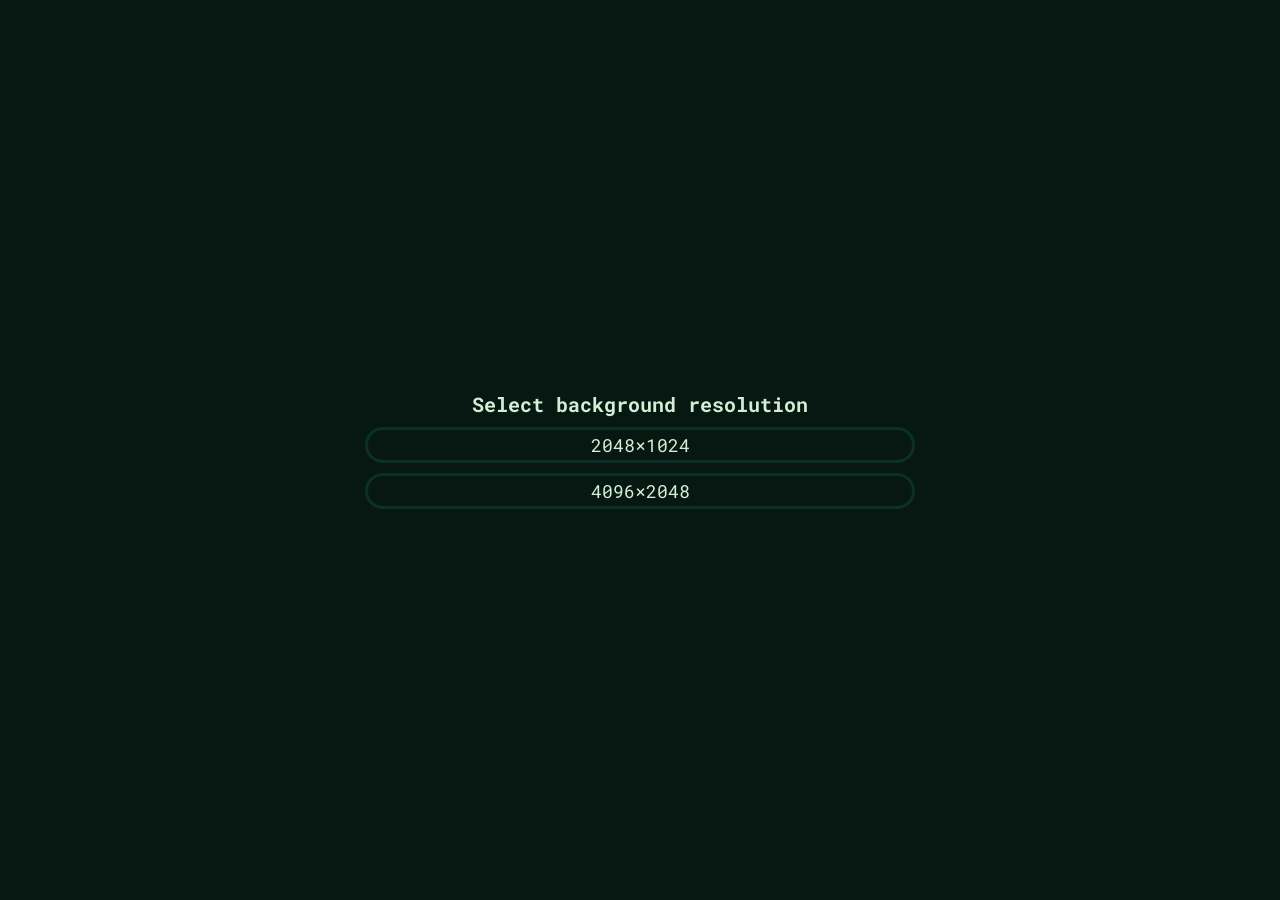
==== index.html @ 0b56dd95 "minor fixes" ====
<!DOCTYPE html>
<html lang="en" dir="ltr">
  <head>
    <meta name="viewport" content="width=device-width, initial-scale=1.0" />
    <meta charset="utf-8" />
    <title>Realistic reflection...</title>
    <link rel="stylesheet" href="style.css" />

    <!--
      First, choose background resolution. I recommend you 4K, if it won't work or is very slow,
      then you can choose 2K background (Also, reflection at 2k background resolution is worse,
      this should help people with weak devices). Then choose a background
      (you can scroll background selection container), if you don't know which to choose,
      you can use the "random background" button. Also, if you get a ProgressEvent error, let me know!
    -->

    <!--

	  ⁉️

	  How to use

	  On PC:
	  hold down left mouse button to rotate this scene;
	  use mouse wheel to change distance to this scene.

	  On Mobile:
	  Use 1 finger to rotate this scene;
	  Use 2 fingers to bring closer/move away from this scene.

	  ⁉️

    -->

    <!--
	  And as always, if you like my code, then upvote please 😊
    -->

    <!--
	  Author: ★ Don’t Know ★
    -->

  </head>
  <body>
    <canvas id="c"></canvas>
    <p id="statsInfo"></p>
    <p id="backgroundInfo"></p>
    <div id="main-container">
      <div id="select-resolution-container">
        <p id="resolution-select-text">Select background resolution</p>
        <div class="low-resolution resolution-selection-button">
          2048&times;1024
        </div>
        <div class="high-resolution resolution-selection-button">
          4096&times;2048
        </div>
      </div>
      <div id="loading-container">
        <p id="loading-text">
          Loading <span class="circle"></span> <span class="circle"></span>
          <span class="circle"></span>
        </p>
      </div>
      <div id="background-selection-container">
        <p id="background-select-text">Select background</p>
        <div class="background-selection-button">ballroom</div>
        <div class="background-selection-button">blaubeuren_church_square</div>
        <div class="background-selection-button">kloppenheim</div>
        <div class="background-selection-button">lythwood_field</div>
        <div class="background-selection-button">misty_pines</div>
        <div class="background-selection-button">modern_buildings_night</div>
        <div class="background-selection-button">portland</div>
        <div class="background-selection-button">rathaus</div>
        <div class="background-selection-button">shanghai</div>
        <div class="background-selection-button">tiergarten</div>
        <div class="background-selection-button">umhlanga_sunrise</div>
        <div class="background-selection-button">warehouse_with_lights</div>
        <div class="background-selection-button">lythwood_terrace</div>
        <div class="background-selection-button">outdoor_umbrellas</div>
        <div class="background-selection-button">glass_passage</div>
        <div class="background-selection-button">theater</div>
        <div class="background-selection-button">adams_place_bridge</div>
        <div class="background-selection-button">vatican_road</div>
        <div class="background-selection-button">mpumalanga_veld</div>
        <div class="background-selection-button">mosaic_tunnel</div>
        <div class="background-selection-button">random background</div>
      </div>
    </div>
    <script type="module">

      import * as THREE from 'https://threejsfundamentals.org/threejs/resources/threejs/r122/build/three.module.js';
      import {OrbitControls} from 'https://threejsfundamentals.org/threejs/resources/threejs/r122/examples/jsm/controls/OrbitControls.js';
      import Stats from 'https://threejsfundamentals.org/threejs/resources/threejs/r122/examples/jsm/libs/stats.module.js';

      const main = () => {
      	const backgroundSelectionContainer = document.getElementById('background-selection-container');
      	const selectResolutionContainer = document.getElementById('select-resolution-container');
      	const mainContainer = document.getElementById('main-container');
      	const loadingContainer = document.getElementById('loading-container');

      	const resolutionSelectionButtons = document.querySelectorAll('.resolution-selection-button');
      	const backgroundSelectionButton = document.querySelectorAll('.background-selection-button');

      	const backgroundInfo = document.getElementById('backgroundInfo');
      	const loadingCircles = document.querySelectorAll('.circle');

      	let resolution = null;

      	resolutionSelectionButtons.forEach(button => {
      		button.onclick = e => {
      			resolution = e.target.textContent;
      			selectResolutionContainer.style.display = 'none';
      			backgroundSelectionContainer.style.display = 'block';
      		};
      	});

      	const backgroundNames = ['ballroom', 'blaubeuren_church_square', 'kloppenheim', 'lythwood_field', 'misty_pines',
      		'modern_buildings_night', 'portland', 'rathaus', 'shanghai', 'tiergarten',
      		'umhlanga_sunrise', 'warehouse_with_lights', 'lythwood_terrace', 'outdoor_umbrellas', 'glass_passage',
      		'theater', 'adams_place_bridge', 'vatican_road', 'mpumalanga_veld', 'mosaic_tunnel'
      	];

      	let counter = 0,
      		n;

      	const timer = setInterval(() => {
      		counter === 10 ? clearInterval(timer) : counter++;
      		n = Math.floor(Math.random() * backgroundNames.length);
      	}, 0);

      	backgroundSelectionButton.forEach(button => {
      		button.onclick = e => {
      			backgroundSelectionContainer.style.display = 'none';
      			loadingContainer.style.display = 'block';

      			let ms = 0;
      			loadingCircles.forEach(c => setTimeout(() => c.classList.add('run-loading-animation'), ms += 200));

      			if (e.target.textContent in urls) {
      				setupScene(resolution.includes('1024') ? urls[`${e.target.textContent}`][0] : urls[`${e.target.textContent}`][1]);
      				backgroundInfo.textContent = `${e.target.textContent} ${resolution}`;
      			} else {
      				setupScene(resolution.includes('1024') ? urls[`${backgroundNames[n]}`][0] : urls[`${backgroundNames[n]}`][1]);
      				backgroundInfo.textContent = `${backgroundNames[n]} ${resolution}`;
      			}
      		};
      	});

      	const canvas = document.getElementById('c');
      	const statsInfo = document.getElementById('statsInfo');

      	const w = window.innerWidth;
      	const h = window.innerHeight;

      	const renderer = new THREE.WebGLRenderer({
      		canvas,
      		antialias: true,
      	});
      	renderer.setSize(w, h);
      	renderer.setPixelRatio(window.devicePixelRatio);
      	renderer.outputEncoding = THREE.sRGBEncoding;

      	const fov = 60;
      	const aspect = w / h;
      	const near = 0.1;
      	const far = 1850;

      	const camera = new THREE.PerspectiveCamera(fov, aspect, near, far);
      	camera.position.set(0, 0, 100);

      	const urls = {
      		ballroom: ['https://dl.dropbox.com/s/hy4u7dr10dyime5/ballroom_2K.jpg', 'https://dl.dropbox.com/s/ztcsftba02ljzsx/ballroom_4K.jpg'],
      		blaubeuren_church_square: ['https://dl.dropbox.com/s/ejf1kvap9gqyykf/blaubeuren_church_square_2K.jpg', 'https://dl.dropbox.com/s/9rql62afe3ck7oo/blaubeuren_church_square_4K.jpg'],
      		kloppenheim: ['https://dl.dropbox.com/s/pkurscge7a6m5cr/kloppenheim_02_2K.jpg', 'https://dl.dropbox.com/s/i8o04okj625hc1o/kloppenheim_02_4K.jpg'],
      		lythwood_field: ['https://dl.dropbox.com/s/412gihhvldpk0h2/lythwood_field_2K.jpg', 'https://dl.dropbox.com/s/gkb1ihft4xii11n/lythwood_field_4K.jpg'],
      		misty_pines: ['https://dl.dropbox.com/s/qhpjaoyh0wfxv94/misty_pines_2K.jpg', 'https://dl.dropbox.com/s/250d1r0veon3wky/misty_pines_4K.jpg'],
      		modern_buildings_night: ['https://dl.dropbox.com/s/iy13jmz5wkeg8ou/modern_buildings_night_2K.jpg', 'https://dl.dropbox.com/s/upsagn957nio5h4/modern_buildings_night_4K.jpg'],
      		portland: ['https://dl.dropbox.com/s/5zoh30x2tffaubi/portland_landing_pad_2K.jpg', 'https://dl.dropbox.com/s/wlthubb3vcu9qli/portland_landing_pad_4K.jpg'],
      		rathaus: ['https://dl.dropbox.com/s/r1kol5qgzercuiw/rathaus_2K.jpg', 'https://dl.dropbox.com/s/wnz2p0ldnl8uhpg/rathaus_4K.jpg'],
      		shanghai: ['https://dl.dropbox.com/s/mgi2lelqgqj1ath/shanghai_2K.jpg', 'https://dl.dropbox.com/s/wqwhzuse8aujmz5/shanghai_4K.jpg'],
      		tiergarten: ['https://dl.dropbox.com/s/fa5by4pv1so7ylb/tiergarten_2K.jpg', 'https://dl.dropbox.com/s/iesmth183hkothg/tiergarten_4K.jpg'],
      		umhlanga_sunrise: ['https://dl.dropbox.com/s/6oxqqywgq1av7ri/umhlanga_sunrise_2K.jpg', 'https://dl.dropbox.com/s/lh68fwphjvwlv3p/umhlanga_sunrise_4K.jpg'],
      		warehouse_with_lights: ['https://dl.dropbox.com/s/mmuyxpenkato5y6/warehouse_with_lights_2K.jpg', 'https://dl.dropbox.com/s/da2eo8qhm4o4o3c/warehouse_with_lights_4K.jpg'],
      		lythwood_terrace: ['https://dl.dropbox.com/s/ojwbe326jzanwk7/lythwood_terrace_2K.jpg', 'https://dl.dropbox.com/s/kbhxb8qfaz9qkfi/lythwood_terrace_4K.jpg'],
      		outdoor_umbrellas: ['https://dl.dropbox.com/s/stn64z5lj3mudzy/outdoor_umbrellas_2K.jpg', 'https://dl.dropbox.com/s/zray1f94bw29lgi/outdoor_umbrellas_4K.jpg'],
      		glass_passage: ['https://dl.dropbox.com/s/olph83dz8kwlk1l/glass_passage_2K.jpg', 'https://dl.dropbox.com/s/v9otisxpv65djgv/glass_passage_4K.jpg'],
      		theater: ['https://dl.dropbox.com/s/o3df58iaus9pxrb/theater_2K.jpg', 'https://dl.dropbox.com/s/kfpn23yfepvtuah/theater_4K.jpg'],
      		adams_place_bridge: ['https://dl.dropbox.com/s/m35no2hp6ozs23g/adams_place_bridge_2K.jpg', 'https://dl.dropbox.com/s/cx1pdo49gfviojw/adams_place_bridge_4K.jpg'],
      		vatican_road: ['https://dl.dropbox.com/s/c3p5fo4y135m2lq/vatican_road_2K.jpg', 'https://dl.dropbox.com/s/m02utqismgt9chl/vatican_road_4K.jpg'],
      		mpumalanga_veld: ['https://dl.dropbox.com/s/jbkuvoo5c9e8rrh/mpumalanga_veld_2K.jpg', 'https://dl.dropbox.com/s/q82zjj8qcpuh10j/mpumalanga_veld_4K.jpg'],
      		mosaic_tunnel: ['https://dl.dropbox.com/s/077yucg10cn2req/mosaic_tunnel_2K.jpg', 'https://dl.dropbox.com/s/7reoqwi6k7vyf65/mosaic_tunnel_4K.jpg'],
      	};

      	const meshes = [];
        const cubeCameras = [];
      	const scene = new THREE.Scene();

      	let cb = null;

      	const setupScene = url => {
      		new THREE.TextureLoader().load(url, texture => {
      			texture.encoding = THREE.sRGBEncoding;
      			texture.mapping = THREE.EquirectangularReflectionMapping;
      			texture.anisotropy = resolution.includes('1024') ? 4 : renderer.capabilities.getMaxAnisotropy();
      			scene.background = texture;

      			cb = makeCubeRenderTarget();

      			setTimeout(() => {
      				makeMesh(new THREE.BoxBufferGeometry(50, 50, 50), 0, 100, 100);
      				makeMesh(new THREE.BoxBufferGeometry(50, 50, 50), 0, -100, -100);
      				makeMesh(new THREE.BoxBufferGeometry(50, 50, 50), 0, -100, 100);
      				makeMesh(new THREE.BoxBufferGeometry(50, 50, 50), 0, 100, -100);
      				makeMesh(new THREE.BoxBufferGeometry(50, 50, 50), 0, 100, 0);
      				makeMesh(new THREE.BoxBufferGeometry(50, 50, 50), 0, -100, 0);
      				makeMesh(new THREE.BoxBufferGeometry(50, 50, 50), 0, 0, 100);
      				makeMesh(new THREE.BoxBufferGeometry(50, 50, 50), 0, 0, -100);
      				makeMesh(new THREE.IcosahedronGeometry(50, 12), 0, 0, 0, false, false);
      			}, 250)

      			setTimeout(render, 500);

      			setTimeout(() => mainContainer.style.opacity = '0', 800);
      			setTimeout(() => {
      				mainContainer.style.display = 'none';
      				stats = new Stats();
      				statsInfo.append(stats.dom);
      			}, 1900);
      		});
      	};

      	const controls = new OrbitControls(camera, canvas);
      	controls.target.set(0, 0, 0);
      	controls.update();
      	controls.enablePan = false;
      	controls.minDistance = 100;
      	controls.maxDistance = 750;
      	controls.enableDamping = true;
      	controls.dampingFactor = .1;

      	const makeCubeRenderTarget = () => {
      		const cubeRenderTarget = new THREE.WebGLCubeRenderTarget(resolution.includes('1024') ? 64 : 256, {
      			format: THREE.RGBFormat,
      			generateMipmaps: true,
      			minFilter: THREE.NearestFilter,
      			encoding: THREE.sRGBEncoding,
      		});

      		cubeRenderTarget.texture.anisotropy = renderer.capabilities.getMaxAnisotropy();
      		const cubeCamera = new THREE.CubeCamera(1, 1000, cubeRenderTarget);
          cubeCameras.push(cubeCamera);

      		return cubeRenderTarget;
      	}

      	const makeMesh = (geo, x = 0, y = 0, z = 0, addToArray = true, isCube = true) => {
      		let cubeRenderTarget = null;
      		if (isCube) {
      			cubeRenderTarget = cb;
      		} else {
      			cubeRenderTarget = new THREE.WebGLCubeRenderTarget(resolution.includes('1024') ? 256 : 1024, {
      				format: THREE.RGBFormat,
      				generateMipmaps: true,
      				minFilter: resolution.includes('1024') ? THREE.NearestMipMapNearestFilter : THREE.LinearMipMapLinearFilter,
      				encoding: THREE.sRGBEncoding,
      			});

      			cubeRenderTarget.texture.anisotropy = renderer.capabilities.getMaxAnisotropy();
      			const cubeCamera = new THREE.CubeCamera(1, 1000, cubeRenderTarget);
            cubeCameras.push(cubeCamera);
      		}

      		const material = new THREE.MeshBasicMaterial({
      			envMap: cubeRenderTarget.texture,
      			combine: THREE.MultiplyOperation,
      			reflectivity: 1,
      		});

      		const mesh = new THREE.Mesh(geo, material);
      		scene.add(mesh);
      		mesh.position.set(x, y, z);

      		addToArray ? meshes.push(mesh) : null;

      		return mesh;
      	};

      	const onWindowResize = () => {
      		renderer.setSize(window.innerWidth, window.innerHeight);
      		camera.aspect = window.innerWidth / window.innerHeight;
      		camera.updateProjectionMatrix();
      	};

      	window.addEventListener('resize', onWindowResize, false);

      	let stats = new Stats();

      	function render() {
      		let a = 0;

      		meshes.forEach((mesh, idx) => {
      			mesh.rotation.x += idx * 0.006 || 0.006;
      			mesh.rotation.y += idx * 0.005 || 0.005;
      			mesh.rotation.z += idx * 0.004 || 0.004;

      			const time = Date.now();

      			mesh.position.x = Math.tan(time * 0.0012 + a) * 45;
      			a += 10;
      		});

          cubeCameras.forEach(camera => camera.update(renderer, scene));

      		stats.update();
      		controls.update();
      		renderer.render(scene, camera);
      		requestAnimationFrame(render);
      	}
      };

      onload = setTimeout(main, 250);

    </script>
  </body>
</html>
---- style.css ----
@import url("https://fonts.googleapis.com/css2?family=Roboto+Mono:wght@300&display=swap");

html,
body {
  position: fixed;
  overflow: hidden;
  width: 100vw;
  height: 100vh;
  top: 0;
  left: 0;
  margin: 0;
  padding: 0;
  font-family: "Roboto Mono", monospace;
}

#с {
  position: relative;
  top: 0;
  left: 0;
  display: block;
}

#statsInfo {
  position: absolute;
  top: 0;
  left: 0;
}

#main-container {
  position: absolute;
  top: 0;
  left: 0;
  width: 100%;
  height: 100%;
  background: #071812;
  z-index: 999;
  transition: opacity 1s ease-out;
}

#select-resolution-container {
  position: absolute;
  margin: 0;
  width: 50%;
  max-width: 550px;
  top: 50%;
  left: 50%;
  transform: translate(-50%, -50%);
  background: transparent;
}

#resolution-select-text,
#background-select-text {
  position: relative;
  left: 0;
  width: 100%;
  min-width: 100px;
  height: auto;
  font-size: 20px;
  text-align: center;
  color: #d2eed5;
  font-weight: 800;
  margin: 0 0 10px 0;
}

.resolution-selection-button {
  width: calc(100% - 6px);
  min-width: 90px;
  height: 27px;
  padding-top: 3px;
  background: transparent;
  border: 3px solid #0b3024;
  position: relative;
  margin: 10px 0 0 0;
  border-radius: 20px;
  color: #d2eed5;
  font-size: 18px;
  text-align: center;
  cursor: pointer;
  user-select: none;
  transition: background-color 200ms ease-out;
}

.resolution-selection-button:hover {
  background: #0b3024;
}

#background-selection-container {
  position: absolute;
  overflow: auto;
  display: none;
  margin: 0;
  width: 50%;
  min-width: 140px;
  max-width: 550px;
  height: 300px;
  top: 50%;
  left: 50%;
  transform: translate(-50%, -50%);
  background: transparent;
  overflow-x: hidden;
  padding-right: 10px;
}

.background-selection-button {
  position: relative;
  margin: 10px auto 0;
  width: calc(100% - 4px);
  min-width: 100px;
  height: auto;
  font-size: 16px;
  text-align: center;
  border: 2px solid #0b3024;
  border-radius: 25px;
  color: #d2eed5;
  user-select: none;
  cursor: pointer;
  padding: 2px;
  transition: background-color 200ms ease-out;
}

.background-selection-button:hover {
  background: #0b3024;
}

#background-selection-container :last-child {
  font-weight: 800;
}

#backgroundInfo {
  position: absolute;
  width: 200px;
  height: auto;
  font-size: 16px;
  margin: 0;
  font-weight: 800;
  text-align: center;
  color: #88ddb4;
  left: calc(50% - 100px);
  top: 5px;
  background: transparent;
}

#background-selection-container::-webkit-scrollbar {
  width: 10px;
}

#background-selection-container::-webkit-scrollbar-track {
  -webkit-box-shadow: 5px 5px 5px -5px #0a121833 inset;
  background-color: #071812;
  border-radius: 5px;
}

#background-selection-container::-webkit-scrollbar-thumb {
  border-radius: 5px;
  background: linear-gradient(180deg, #153c2e, #235845);
}

#loading-container {
  position: absolute;
  margin: 0;
  padding: 0;
  width: 100%;
  height: 50px;
  background: transparent;
  display: none;
  z-index: 99999;
  left: 0;
  top: calc(50% - 25px);
}

#loading-text {
  position: relative;
  width: 100%;
  height: 18px;
  text-align: center;
  font-size: 16px;
  font-weight: 800;
  color: #d2eed5;
}

.circle {
  position: relative;
  display: inline-block;
  width: 12px;
  height: 12px;
  background: transparent;
  border-radius: 50%;
  background: #adffb6;
  top: 2px;
}

.run-loading-animation {
  animation: loading 1s ease-in-out alternate infinite;
}

@keyframes loading {
  from {
    opacity: 1;
  }
  to {
    opacity: 0;
  }
}

@media screen and (max-width: 768px) {
  #resolution-select-text {
    font-size: 16px;
  }

  #background-select-text {
    font-size: 18px;
  }

  .resolution-selection-button {
    padding-top: 5px;
    height: 25px;
    font-size: 14px;
  }

  .background-selection-button {
    font-size: 13px;
  }
}

@media screen and (max-width: 445px) {
  #resolution-select-text {
    font-size: 13px;
  }

  .resolution-selection-button {
    padding-top: 7px;
    height: 23px;
    font-size: 11px;
  }

  .background-selection-button {
    font-size: 11px;
    padding-top: 3px;
    height: 17px;
  }

  #background-select-text {
    font-size: 13px;
  }
}

@media screen and (max-width: 365px) {
  #backgroundInfo {
    font-size: 10px;
    width: 160px;
    left: calc(50% - 80px);
  }

  .background-selection-button {
    font-size: 8px;
    padding-top: 6px;
    height: 14px;
  }

  #background-select-text {
    font-size: 10px;
  }
}
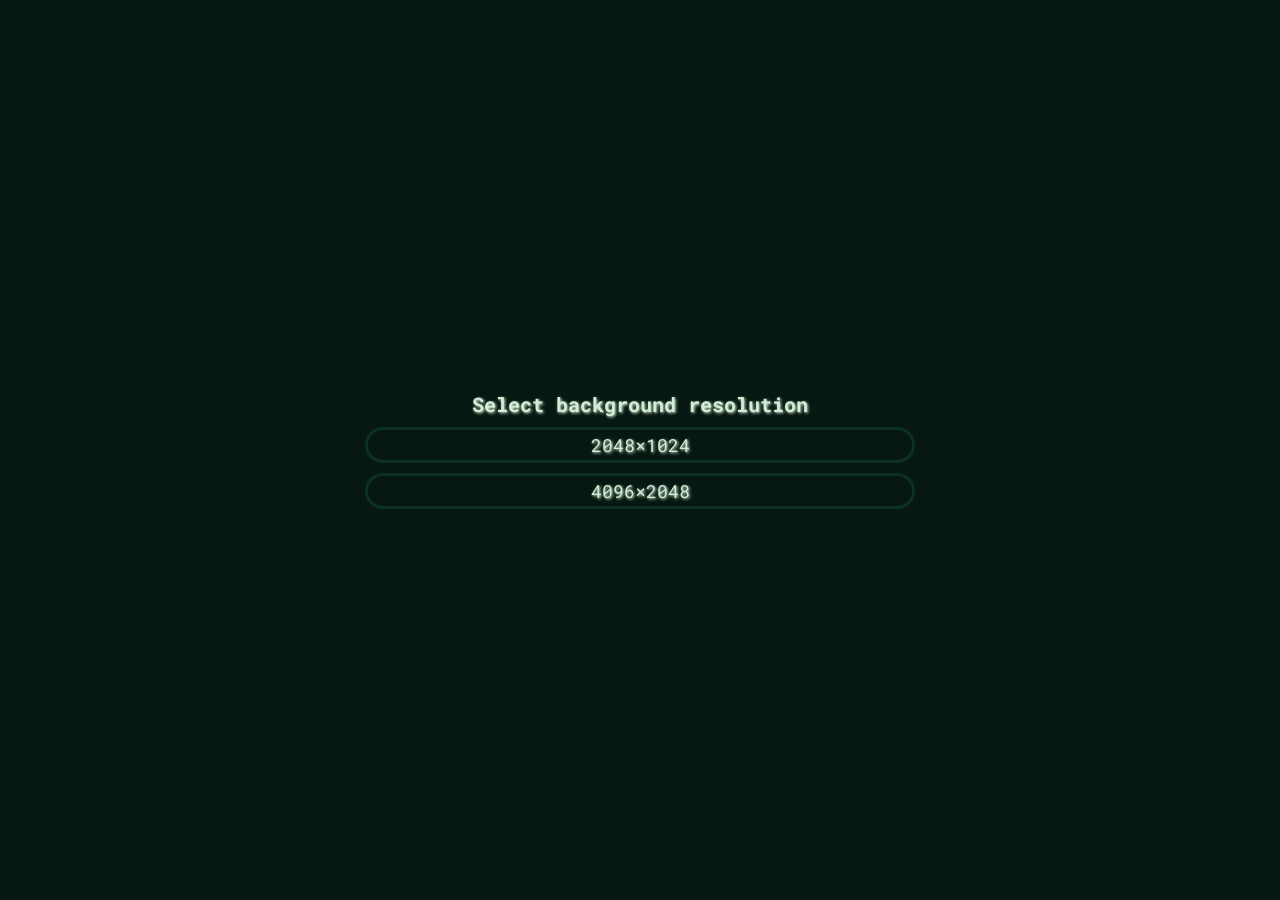
==== commit 917c60b9: "improved performance + improved texture quality" ====
--- a/index.html
+++ b/index.html
@@ -192,10 +192,8 @@
       	};
 
       	const meshes = [];
-        const cubeCameras = [];
+        let cubeCamera = null;
       	const scene = new THREE.Scene();
-
-      	let cb = null;
 
       	const setupScene = url => {
       		new THREE.TextureLoader().load(url, texture => {
@@ -204,28 +202,29 @@
       			texture.anisotropy = resolution.includes('1024') ? 4 : renderer.capabilities.getMaxAnisotropy();
       			scene.background = texture;
 
-      			cb = makeCubeRenderTarget();
+            const target1 = makeCubeRenderTarget(2, false);
+            const target2 = makeCubeRenderTarget(1000, true);
 
       			setTimeout(() => {
-      				makeMesh(new THREE.BoxBufferGeometry(50, 50, 50), 0, 100, 100);
-      				makeMesh(new THREE.BoxBufferGeometry(50, 50, 50), 0, -100, -100);
-      				makeMesh(new THREE.BoxBufferGeometry(50, 50, 50), 0, -100, 100);
-      				makeMesh(new THREE.BoxBufferGeometry(50, 50, 50), 0, 100, -100);
-      				makeMesh(new THREE.BoxBufferGeometry(50, 50, 50), 0, 100, 0);
-      				makeMesh(new THREE.BoxBufferGeometry(50, 50, 50), 0, -100, 0);
-      				makeMesh(new THREE.BoxBufferGeometry(50, 50, 50), 0, 0, 100);
-      				makeMesh(new THREE.BoxBufferGeometry(50, 50, 50), 0, 0, -100);
-      				makeMesh(new THREE.IcosahedronGeometry(50, 12), 0, 0, 0, false, false);
-      			}, 250)
-
-      			setTimeout(render, 500);
-
-      			setTimeout(() => mainContainer.style.opacity = '0', 800);
+      				makeMesh(new THREE.BoxBufferGeometry(50, 50, 50), 0, 100, 100, true, target1);
+      				makeMesh(new THREE.BoxBufferGeometry(50, 50, 50), 0, -100, -100, true, target1);
+      				makeMesh(new THREE.BoxBufferGeometry(50, 50, 50), 0, -100, 100, true, target1);
+      				makeMesh(new THREE.BoxBufferGeometry(50, 50, 50), 0, 100, -100, true, target1);
+      				makeMesh(new THREE.BoxBufferGeometry(50, 50, 50), 0, 100, 0, true, target1);
+      				makeMesh(new THREE.BoxBufferGeometry(50, 50, 50), 0, -100, 0, true, target1);
+      				makeMesh(new THREE.BoxBufferGeometry(50, 50, 50), 0, 0, 100, true, target1);
+      				makeMesh(new THREE.BoxBufferGeometry(50, 50, 50), 0, 0, -100, true, target1);
+      				makeMesh(new THREE.IcosahedronGeometry(50, 12), 0, 0, 0, false, target2);
+      			}, 300)
+
+      			setTimeout(render, 600);
+
+      			setTimeout(() => mainContainer.style.opacity = '0', 1000);
       			setTimeout(() => {
       				mainContainer.style.display = 'none';
       				stats = new Stats();
       				statsInfo.append(stats.dom);
-      			}, 1900);
+      			}, 2100);
       		});
       	};
 
@@ -238,38 +237,26 @@
       	controls.enableDamping = true;
       	controls.dampingFactor = .1;
 
-      	const makeCubeRenderTarget = () => {
-      		const cubeRenderTarget = new THREE.WebGLCubeRenderTarget(resolution.includes('1024') ? 64 : 256, {
+      	const makeCubeRenderTarget = (far, updateNeeded) => {
+      		const cubeRenderTarget = new THREE.WebGLCubeRenderTarget(resolution.includes('1024') ? 256 : 1024, {
       			format: THREE.RGBFormat,
       			generateMipmaps: true,
-      			minFilter: THREE.NearestFilter,
+      			minFilter: resolution.includes('1024') ? THREE.NearestMipMapNearestFilter : THREE.LinearMipMapLinearFilter,
       			encoding: THREE.sRGBEncoding,
       		});
 
-      		cubeRenderTarget.texture.anisotropy = renderer.capabilities.getMaxAnisotropy();
-      		const cubeCamera = new THREE.CubeCamera(1, 1000, cubeRenderTarget);
-          cubeCameras.push(cubeCamera);
+      		cubeRenderTarget.texture.anisotropy = resolution.includes('1024') ? 4 : renderer.capabilities.getMaxAnisotropy();
+      		const camera = new THREE.CubeCamera(1, far, cubeRenderTarget);
+          if (updateNeeded) {
+            cubeCamera = camera;
+          } else {
+            setTimeout(() => camera.update(renderer, scene), 150);
+          }
 
       		return cubeRenderTarget;
       	}
 
-      	const makeMesh = (geo, x = 0, y = 0, z = 0, addToArray = true, isCube = true) => {
-      		let cubeRenderTarget = null;
-      		if (isCube) {
-      			cubeRenderTarget = cb;
-      		} else {
-      			cubeRenderTarget = new THREE.WebGLCubeRenderTarget(resolution.includes('1024') ? 256 : 1024, {
-      				format: THREE.RGBFormat,
-      				generateMipmaps: true,
-      				minFilter: resolution.includes('1024') ? THREE.NearestMipMapNearestFilter : THREE.LinearMipMapLinearFilter,
-      				encoding: THREE.sRGBEncoding,
-      			});
-
-      			cubeRenderTarget.texture.anisotropy = renderer.capabilities.getMaxAnisotropy();
-      			const cubeCamera = new THREE.CubeCamera(1, 1000, cubeRenderTarget);
-            cubeCameras.push(cubeCamera);
-      		}
-
+      	const makeMesh = (geo, x = 0, y = 0, z = 0, addToArray, cubeRenderTarget) => {
       		const material = new THREE.MeshBasicMaterial({
       			envMap: cubeRenderTarget.texture,
       			combine: THREE.MultiplyOperation,
@@ -309,7 +296,7 @@
       			a += 10;
       		});
 
-          cubeCameras.forEach(camera => camera.update(renderer, scene));
+          cubeCamera.update(renderer, scene);
 
       		stats.update();
       		controls.update();
--- a/style.css
+++ b/style.css
@@ -46,6 +46,7 @@
   left: 50%;
   transform: translate(-50%, -50%);
   background: transparent;
+  text-shadow: 1px 1px 3px #d2eed5;
 }
 
 #resolution-select-text,
@@ -99,6 +100,7 @@
   background: transparent;
   overflow-x: hidden;
   padding-right: 10px;
+  text-shadow: 1px 1px 3px #d2eed5;
 }
 
 .background-selection-button {
@@ -134,7 +136,8 @@
   margin: 0;
   font-weight: 800;
   text-align: center;
-  color: #88ddb4;
+  color: #56b185;
+  text-shadow: 1px 1px 1px #156840;
   left: calc(50% - 100px);
   top: 5px;
   background: transparent;
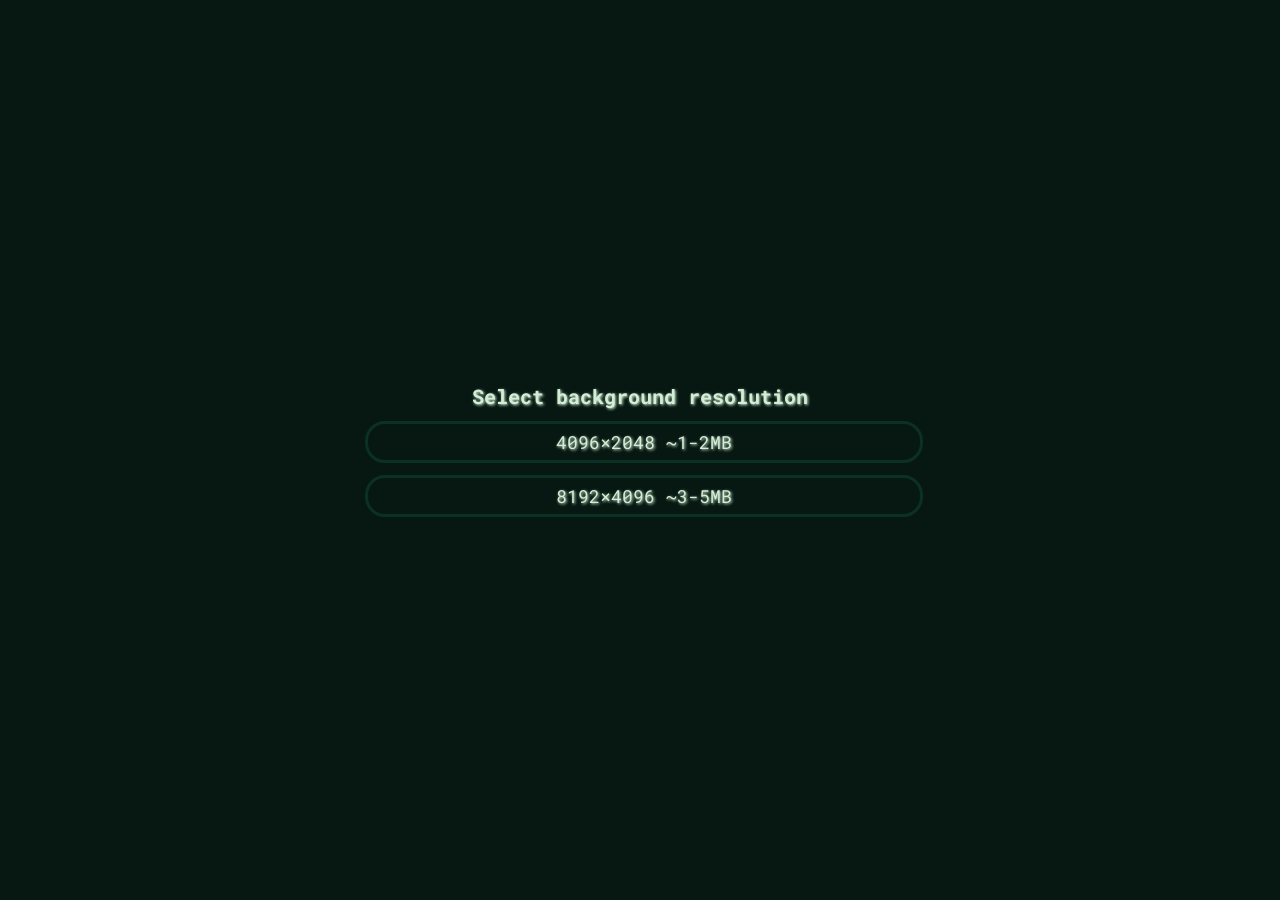
==== commit 4c5110de: "2k res replaced by 8k + new backgrounds" ====
--- a/index.html
+++ b/index.html
@@ -7,8 +7,8 @@
     <link rel="stylesheet" href="style.css" />
 
     <!--
-      First, choose background resolution. I recommend you 4K, if it won't work or is very slow,
-      then you can choose 2K background (Also, reflection at 2k background resolution is worse,
+      First, choose background resolution. I recommend you 8K, if it won't work or is very slow,
+      then you can choose 4K background (Also, reflection at 4k background resolution is worse,
       this should help people with weak devices). Then choose a background
       (you can scroll background selection container), if you don't know which to choose,
       you can use the "random background" button. Also, if you get a ProgressEvent error, let me know!
@@ -49,10 +49,10 @@
       <div id="select-resolution-container">
         <p id="resolution-select-text">Select background resolution</p>
         <div class="low-resolution resolution-selection-button">
-          2048&times;1024
+          <span>4096&times;2048</span> ~1-2MB
         </div>
         <div class="high-resolution resolution-selection-button">
-          4096&times;2048
+          <span>8192&times;4096</span> ~3-5MB
         </div>
       </div>
       <div id="loading-container">
@@ -66,23 +66,18 @@
         <div class="background-selection-button">ballroom</div>
         <div class="background-selection-button">blaubeuren_church_square</div>
         <div class="background-selection-button">kloppenheim</div>
-        <div class="background-selection-button">lythwood_field</div>
-        <div class="background-selection-button">misty_pines</div>
         <div class="background-selection-button">modern_buildings_night</div>
-        <div class="background-selection-button">portland</div>
+        <div class="background-selection-button">portland_landing_pad</div>
         <div class="background-selection-button">rathaus</div>
-        <div class="background-selection-button">shanghai</div>
-        <div class="background-selection-button">tiergarten</div>
-        <div class="background-selection-button">umhlanga_sunrise</div>
-        <div class="background-selection-button">warehouse_with_lights</div>
+        <div class="background-selection-button">white_cliff_top</div>
+        <div class="background-selection-button">spiaggia_di_mondello</div>
+        <div class="background-selection-button">blue_lagoon_night</div>
         <div class="background-selection-button">lythwood_terrace</div>
-        <div class="background-selection-button">outdoor_umbrellas</div>
         <div class="background-selection-button">glass_passage</div>
-        <div class="background-selection-button">theater</div>
         <div class="background-selection-button">adams_place_bridge</div>
-        <div class="background-selection-button">vatican_road</div>
-        <div class="background-selection-button">mpumalanga_veld</div>
-        <div class="background-selection-button">mosaic_tunnel</div>
+        <div class="background-selection-button">hilly_terrain</div>
+        <div class="background-selection-button">rooftop_night</div>
+        <div class="background-selection-button">vignaioli_night</div>
         <div class="background-selection-button">random background</div>
       </div>
     </div>
@@ -108,25 +103,28 @@
 
       	resolutionSelectionButtons.forEach(button => {
       		button.onclick = e => {
-      			resolution = e.target.textContent;
+      			resolution = e.currentTarget.children[0].textContent;
       			selectResolutionContainer.style.display = 'none';
       			backgroundSelectionContainer.style.display = 'block';
       		};
       	});
 
-      	const backgroundNames = ['ballroom', 'blaubeuren_church_square', 'kloppenheim', 'lythwood_field', 'misty_pines',
-      		'modern_buildings_night', 'portland', 'rathaus', 'shanghai', 'tiergarten',
-      		'umhlanga_sunrise', 'warehouse_with_lights', 'lythwood_terrace', 'outdoor_umbrellas', 'glass_passage',
-      		'theater', 'adams_place_bridge', 'vatican_road', 'mpumalanga_veld', 'mosaic_tunnel'
+      	const backgroundNames = ['ballroom', 'blaubeuren_church_square', 'kloppenheim',
+      		'modern_buildings_night', 'portland_landing_pad', 'rathaus', 'white_cliff_top',
+      		'spiaggia_di_mondello', 'blue_lagoon_night', 'lythwood_terrace', 'glass_passage', 
+          'adams_place_bridge', 'hilly_terrain', 'rooftop_night', 'vignaioli_night',
       	];
+
+        const authors = ['Sergej Majboroda', 'Andreas Mischok', 'Greg Zaal', 'Greg Zaal', 'Philip Modin', 'Greg Zaal', 'Greg Zaal',
+        'Andreas Mischok', 'Greg Zaal', 'Greg Zaal', 'Greg Zaal', 'Andreas Mischok', 'Sergej Majboroda', 'Greg Zaal', 'Greg Zaal'];
 
       	let counter = 0,
       		n;
 
       	const timer = setInterval(() => {
-      		counter === 10 ? clearInterval(timer) : counter++;
+      		counter === 20 ? clearInterval(timer) : counter++;
       		n = Math.floor(Math.random() * backgroundNames.length);
-      	}, 0);
+      	}, 20);
 
       	backgroundSelectionButton.forEach(button => {
       		button.onclick = e => {
@@ -136,12 +134,12 @@
       			let ms = 0;
       			loadingCircles.forEach(c => setTimeout(() => c.classList.add('run-loading-animation'), ms += 200));
 
-      			if (e.target.textContent in urls) {
-      				setupScene(resolution.includes('1024') ? urls[`${e.target.textContent}`][0] : urls[`${e.target.textContent}`][1]);
-      				backgroundInfo.textContent = `${e.target.textContent} ${resolution}`;
+      			if (e.currentTarget.textContent in urls) {
+      				setupScene(resolution.includes('2048') ? urls[`${e.currentTarget.textContent}`][0] : urls[`${e.currentTarget.textContent}`][1]);
+      				backgroundInfo.textContent = `${e.currentTarget.textContent} by ${authors[backgroundNames.findIndex(item => item === e.currentTarget.textContent)]} ${resolution}`;
       			} else {
-      				setupScene(resolution.includes('1024') ? urls[`${backgroundNames[n]}`][0] : urls[`${backgroundNames[n]}`][1]);
-      				backgroundInfo.textContent = `${backgroundNames[n]} ${resolution}`;
+      				setupScene(resolution.includes('2048') ? urls[`${backgroundNames[n]}`][0] : urls[`${backgroundNames[n]}`][1]);
+      				backgroundInfo.textContent = `${backgroundNames[n]} by ${authors[n]} ${resolution}`;
       			}
       		};
       	});
@@ -169,26 +167,21 @@
       	camera.position.set(0, 0, 100);
 
       	const urls = {
-      		ballroom: ['https://dl.dropbox.com/s/hy4u7dr10dyime5/ballroom_2K.jpg', 'https://dl.dropbox.com/s/ztcsftba02ljzsx/ballroom_4K.jpg'],
-      		blaubeuren_church_square: ['https://dl.dropbox.com/s/ejf1kvap9gqyykf/blaubeuren_church_square_2K.jpg', 'https://dl.dropbox.com/s/9rql62afe3ck7oo/blaubeuren_church_square_4K.jpg'],
-      		kloppenheim: ['https://dl.dropbox.com/s/pkurscge7a6m5cr/kloppenheim_02_2K.jpg', 'https://dl.dropbox.com/s/i8o04okj625hc1o/kloppenheim_02_4K.jpg'],
-      		lythwood_field: ['https://dl.dropbox.com/s/412gihhvldpk0h2/lythwood_field_2K.jpg', 'https://dl.dropbox.com/s/gkb1ihft4xii11n/lythwood_field_4K.jpg'],
-      		misty_pines: ['https://dl.dropbox.com/s/qhpjaoyh0wfxv94/misty_pines_2K.jpg', 'https://dl.dropbox.com/s/250d1r0veon3wky/misty_pines_4K.jpg'],
-      		modern_buildings_night: ['https://dl.dropbox.com/s/iy13jmz5wkeg8ou/modern_buildings_night_2K.jpg', 'https://dl.dropbox.com/s/upsagn957nio5h4/modern_buildings_night_4K.jpg'],
-      		portland: ['https://dl.dropbox.com/s/5zoh30x2tffaubi/portland_landing_pad_2K.jpg', 'https://dl.dropbox.com/s/wlthubb3vcu9qli/portland_landing_pad_4K.jpg'],
-      		rathaus: ['https://dl.dropbox.com/s/r1kol5qgzercuiw/rathaus_2K.jpg', 'https://dl.dropbox.com/s/wnz2p0ldnl8uhpg/rathaus_4K.jpg'],
-      		shanghai: ['https://dl.dropbox.com/s/mgi2lelqgqj1ath/shanghai_2K.jpg', 'https://dl.dropbox.com/s/wqwhzuse8aujmz5/shanghai_4K.jpg'],
-      		tiergarten: ['https://dl.dropbox.com/s/fa5by4pv1so7ylb/tiergarten_2K.jpg', 'https://dl.dropbox.com/s/iesmth183hkothg/tiergarten_4K.jpg'],
-      		umhlanga_sunrise: ['https://dl.dropbox.com/s/6oxqqywgq1av7ri/umhlanga_sunrise_2K.jpg', 'https://dl.dropbox.com/s/lh68fwphjvwlv3p/umhlanga_sunrise_4K.jpg'],
-      		warehouse_with_lights: ['https://dl.dropbox.com/s/mmuyxpenkato5y6/warehouse_with_lights_2K.jpg', 'https://dl.dropbox.com/s/da2eo8qhm4o4o3c/warehouse_with_lights_4K.jpg'],
-      		lythwood_terrace: ['https://dl.dropbox.com/s/ojwbe326jzanwk7/lythwood_terrace_2K.jpg', 'https://dl.dropbox.com/s/kbhxb8qfaz9qkfi/lythwood_terrace_4K.jpg'],
-      		outdoor_umbrellas: ['https://dl.dropbox.com/s/stn64z5lj3mudzy/outdoor_umbrellas_2K.jpg', 'https://dl.dropbox.com/s/zray1f94bw29lgi/outdoor_umbrellas_4K.jpg'],
-      		glass_passage: ['https://dl.dropbox.com/s/olph83dz8kwlk1l/glass_passage_2K.jpg', 'https://dl.dropbox.com/s/v9otisxpv65djgv/glass_passage_4K.jpg'],
-      		theater: ['https://dl.dropbox.com/s/o3df58iaus9pxrb/theater_2K.jpg', 'https://dl.dropbox.com/s/kfpn23yfepvtuah/theater_4K.jpg'],
-      		adams_place_bridge: ['https://dl.dropbox.com/s/m35no2hp6ozs23g/adams_place_bridge_2K.jpg', 'https://dl.dropbox.com/s/cx1pdo49gfviojw/adams_place_bridge_4K.jpg'],
-      		vatican_road: ['https://dl.dropbox.com/s/c3p5fo4y135m2lq/vatican_road_2K.jpg', 'https://dl.dropbox.com/s/m02utqismgt9chl/vatican_road_4K.jpg'],
-      		mpumalanga_veld: ['https://dl.dropbox.com/s/jbkuvoo5c9e8rrh/mpumalanga_veld_2K.jpg', 'https://dl.dropbox.com/s/q82zjj8qcpuh10j/mpumalanga_veld_4K.jpg'],
-      		mosaic_tunnel: ['https://dl.dropbox.com/s/077yucg10cn2req/mosaic_tunnel_2K.jpg', 'https://dl.dropbox.com/s/7reoqwi6k7vyf65/mosaic_tunnel_4K.jpg'],
+      		ballroom: ['https://dl.dropbox.com/s/uwqtvo75ewpm2o4/ballroom_4K.jpg', 'https://dl.dropbox.com/s/f0zj9xig0oispww/ballroom_8K.jpg'],
+      		blaubeuren_church_square: ['https://dl.dropbox.com/s/anzcczaj23cka3v/blaubeuren_church_square_4K.jpg', 'https://dl.dropbox.com/s/quqwigajksl6gmt/blaubeuren_church_square_8K.jpg'],
+      		kloppenheim: ['https://dl.dropbox.com/s/7x1ge3m1zw0jgxz/kloppenheim_02_4K.jpg', 'https://dl.dropbox.com/s/e9nxwdpcwxuah7j/kloppenheim_02_8K.jpg'],
+      		modern_buildings_night: ['https://dl.dropbox.com/s/phpo7m9loko7lat/modern_buildings_night_4K.jpg', 'https://dl.dropbox.com/s/lm0udknkj4xtowb/modern_buildings_night_8K.jpg'],
+      		portland_landing_pad: ['https://dl.dropbox.com/s/3cy8bw2gp8w36au/portland_landing_pad_4K.jpg', 'https://dl.dropbox.com/s/2pu25vjdi2374nz/portland_landing_pad_8K.jpg'],
+      		rathaus: ['https://dl.dropbox.com/s/8jm0tam0amtah0g/rathaus_4K.jpg', 'https://dl.dropbox.com/s/csfnw7zu0t3nb2y/rathaus_8K.jpg'],
+      		white_cliff_top: ['https://dl.dropbox.com/s/12lrwjhsv2vt9c2/white_cliff_top_4K.jpg', 'https://dl.dropbox.com/s/dt93b44c94w0ro6/white_cliff_top_8K.jpg'],
+      		spiaggia_di_mondello: ['https://dl.dropbox.com/s/61bsf6aenulcmc9/spiaggia_di_mondello_4K.jpg', 'https://dl.dropbox.com/s/up49k2pkxbnvkdi/spiaggia_di_mondello_8K.jpg'],
+      		blue_lagoon_night: ['https://dl.dropbox.com/s/f0df1ph7mqf2ns0/blue_lagoon_night_4K.jpg', 'https://dl.dropbox.com/s/h0r0y3kr5iubxbi/blue_lagoon_night_8K.jpg'],
+      		lythwood_terrace: ['https://dl.dropbox.com/s/g7u6fr5me1pdwb5/lythwood_terrace_4K.jpg', 'https://dl.dropbox.com/s/hcclrbilfkpoz2t/lythwood_terrace_8K.jpg'],
+      		glass_passage: ['https://dl.dropbox.com/s/th8f1gxjitw7kzf/glass_passage_4K.jpg', 'https://dl.dropbox.com/s/nq55pbvm962llgq/glass_passage_8K.jpg'],
+      		adams_place_bridge: ['https://dl.dropbox.com/s/4ezg3iicbhqnyqu/adams_place_bridge_4K.jpg', 'https://dl.dropbox.com/s/jdpg4usepmpud89/adams_place_bridge_8K.jpg'],
+      		hilly_terrain: ['https://dl.dropbox.com/s/86l7coqrrpy2thn/hilly_terrain_01_4K.jpg', 'https://dl.dropbox.com/s/j6lcu6a3a3kh5i5/hilly_terrain_01_8K.jpg'],
+          rooftop_night: ['https://dl.dropbox.com/s/nt7iuz4fyoogvic/rooftop_night_4K.jpg', 'https://dl.dropbox.com/s/dwqac68wx49w0fq/rooftop_night_8K.jpg'],
+          vignaioli_night: ['https://dl.dropbox.com/s/et62qyaq54gh5o0/vignaioli_night_4K.jpg', 'https://dl.dropbox.com/s/rxw0c6t76agjlnk/vignaioli_night_8K.jpg'],
       	};
 
       	const meshes = [];
@@ -199,7 +192,7 @@
       		new THREE.TextureLoader().load(url, texture => {
       			texture.encoding = THREE.sRGBEncoding;
       			texture.mapping = THREE.EquirectangularReflectionMapping;
-      			texture.anisotropy = resolution.includes('1024') ? 4 : renderer.capabilities.getMaxAnisotropy();
+      			texture.anisotropy = resolution.includes('2048') ? 4 : renderer.capabilities.getMaxAnisotropy();
       			scene.background = texture;
 
             const target1 = makeCubeRenderTarget(2, false);
@@ -219,12 +212,12 @@
 
       			setTimeout(render, 600);
 
-      			setTimeout(() => mainContainer.style.opacity = '0', 1000);
+      			setTimeout(() => mainContainer.style.opacity = '0', 900);
       			setTimeout(() => {
       				mainContainer.style.display = 'none';
       				stats = new Stats();
       				statsInfo.append(stats.dom);
-      			}, 2100);
+      			}, 2000);
       		});
       	};
 
@@ -238,14 +231,14 @@
       	controls.dampingFactor = .1;
 
       	const makeCubeRenderTarget = (far, updateNeeded) => {
-      		const cubeRenderTarget = new THREE.WebGLCubeRenderTarget(resolution.includes('1024') ? 256 : 1024, {
+      		const cubeRenderTarget = new THREE.WebGLCubeRenderTarget(resolution.includes('2048') ? 256 : 1024, {
       			format: THREE.RGBFormat,
       			generateMipmaps: true,
-      			minFilter: resolution.includes('1024') ? THREE.NearestMipMapNearestFilter : THREE.LinearMipMapLinearFilter,
+      			minFilter: resolution.includes('2048') ? THREE.NearestMipMapNearestFilter : THREE.LinearMipMapLinearFilter,
       			encoding: THREE.sRGBEncoding,
       		});
 
-      		cubeRenderTarget.texture.anisotropy = resolution.includes('1024') ? 4 : renderer.capabilities.getMaxAnisotropy();
+      		cubeRenderTarget.texture.anisotropy = resolution.includes('2048') ? 4 : renderer.capabilities.getMaxAnisotropy();
       		const camera = new THREE.CubeCamera(1, far, cubeRenderTarget);
           if (updateNeeded) {
             cubeCamera = camera;
--- a/style.css
+++ b/style.css
@@ -40,7 +40,7 @@
 #select-resolution-container {
   position: absolute;
   margin: 0;
-  width: 50%;
+  width: 75%;
   max-width: 550px;
   top: 50%;
   left: 50%;
@@ -66,12 +66,12 @@
 .resolution-selection-button {
   width: calc(100% - 6px);
   min-width: 90px;
-  height: 27px;
-  padding-top: 3px;
+  height: auto;
+  padding: 6px 4px;
   background: transparent;
   border: 3px solid #0b3024;
   position: relative;
-  margin: 10px 0 0 0;
+  margin: 12px 0 0 0;
   border-radius: 20px;
   color: #d2eed5;
   font-size: 18px;
@@ -92,7 +92,7 @@
   margin: 0;
   width: 50%;
   min-width: 140px;
-  max-width: 550px;
+  max-width: 450px;
   height: 300px;
   top: 50%;
   left: 50%;
@@ -116,7 +116,7 @@
   color: #d2eed5;
   user-select: none;
   cursor: pointer;
-  padding: 2px;
+  padding: 4px 2px;
   transition: background-color 200ms ease-out;
 }
 
@@ -130,7 +130,7 @@
 
 #backgroundInfo {
   position: absolute;
-  width: 200px;
+  width: 240px;
   height: auto;
   font-size: 16px;
   margin: 0;
@@ -138,7 +138,8 @@
   text-align: center;
   color: #56b185;
   text-shadow: 1px 1px 1px #156840;
-  left: calc(50% - 100px);
+  left: 50%;
+  transform: translateX(-50%);
   top: 5px;
   background: transparent;
 }
@@ -206,61 +207,95 @@
 }
 
 @media screen and (max-width: 768px) {
-  #resolution-select-text {
+  #background-select-text, #resolution-select-text {
+    font-size: 18px;
+  }
+
+  .resolution-selection-button {
+    font-size: 14px;
+  }
+
+  .background-selection-button {
+    font-size: 14px;
+  }
+}
+
+@media screen and (max-width: 500px) {
+  #backgroundInfo {
+    font-size: 13px;
+    width: 190px;
+  }
+
+  .background-selection-button {
+    font-size: 12px;
+  }
+
+  #background-select-text, #resolution-select-text {
     font-size: 16px;
   }
-
-  #background-select-text {
-    font-size: 18px;
-  }
-
+}
+
+@media screen and (max-width: 425px) {
   .resolution-selection-button {
-    padding-top: 5px;
-    height: 25px;
+    font-size: 11px;
+  }
+
+  .background-selection-button {
+    font-size: 10px;
+  }
+
+  #background-select-text, #resolution-select-text {
     font-size: 14px;
   }
 
-  .background-selection-button {
-    font-size: 13px;
-  }
-}
-
-@media screen and (max-width: 445px) {
-  #resolution-select-text {
-    font-size: 13px;
-  }
-
+  #backgroundInfo {
+    font-size: 11px;
+    width: 170px;
+    left: calc(50% + 40px);
+  }   
+}
+
+@media screen and (max-width: 345px) {
   .resolution-selection-button {
-    padding-top: 7px;
-    height: 23px;
+    font-size: 9px;
+  }
+
+  .background-selection-button {
+    font-size: 8px;
+  }
+
+  #background-select-text, #resolution-select-text {
+    font-size: 12px;
+  }
+}
+
+@media screen and (max-width: 260px) {
+  #backgroundInfo {
+    font-size: 9px;
+    width: 140px;
+  }  
+}
+
+@media screen and (max-height: 400px) {
+  #background-selection-container {
+    height: 200px;
+  }
+}
+
+@media screen and (max-height: 250px) {
+  #background-selection-container {
+    height: 120px;
+  }
+
+  .resolution-selection-button {
     font-size: 11px;
   }
 
   .background-selection-button {
-    font-size: 11px;
-    padding-top: 3px;
-    height: 17px;
-  }
-
-  #background-select-text {
-    font-size: 13px;
-  }
-}
-
-@media screen and (max-width: 365px) {
-  #backgroundInfo {
     font-size: 10px;
-    width: 160px;
-    left: calc(50% - 80px);
-  }
-
-  .background-selection-button {
-    font-size: 8px;
-    padding-top: 6px;
-    height: 14px;
-  }
-
-  #background-select-text {
-    font-size: 10px;
-  }
-}
+  }
+
+  #background-select-text, #resolution-select-text {
+    font-size: 14px;
+  }  
+}
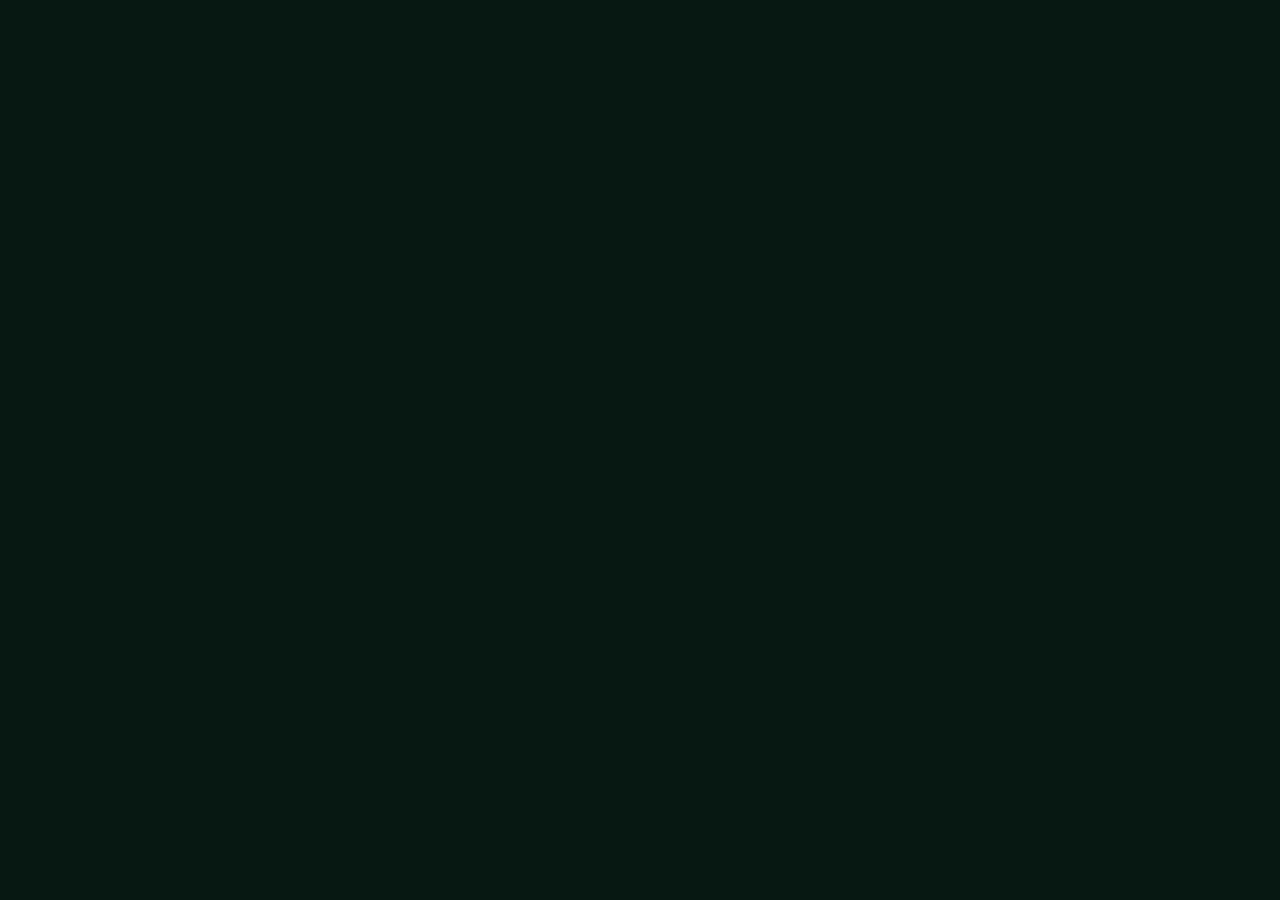
==== commit 98e62800: "minor fixes" ====
--- a/index.html
+++ b/index.html
@@ -4,7 +4,7 @@
     <meta name="viewport" content="width=device-width, initial-scale=1.0" />
     <meta charset="utf-8" />
     <title>Realistic reflection...</title>
-    <link rel="stylesheet" href="style.css" />
+    <link rel="stylesheet" type="text/css" href="style.css">
 
     <!--
       First, choose background resolution. I recommend you 8K, if it won't work or is very slow,
@@ -16,28 +16,28 @@
 
     <!--
 
-	  ⁉️
-
-	  How to use
-
-	  On PC:
-	  hold down left mouse button to rotate this scene;
-	  use mouse wheel to change distance to this scene.
-
-	  On Mobile:
-	  Use 1 finger to rotate this scene;
-	  Use 2 fingers to bring closer/move away from this scene.
-
-	  ⁉️
+    ⁉️
+
+    How to use
+
+    On PC:
+    hold down left mouse button to rotate this scene;
+    use mouse wheel to change distance to this scene.
+
+    On Mobile:
+    Use 1 finger to rotate this scene;
+    Use 2 fingers to bring closer/move away from this scene.
+
+    ⁉️
 
     -->
 
     <!--
-	  And as always, if you like my code, then upvote please 😊
+    And as always, if you like my code, then upvote please 😊
     -->
 
     <!--
-	  Author: ★ Don’t Know ★
+    Author: ★ Don’t Know ★
     -->
 
   </head>
@@ -83,222 +83,226 @@
     </div>
     <script type="module">
 
-      import * as THREE from 'https://threejsfundamentals.org/threejs/resources/threejs/r122/build/three.module.js';
-      import {OrbitControls} from 'https://threejsfundamentals.org/threejs/resources/threejs/r122/examples/jsm/controls/OrbitControls.js';
-      import Stats from 'https://threejsfundamentals.org/threejs/resources/threejs/r122/examples/jsm/libs/stats.module.js';
-
-      const main = () => {
-      	const backgroundSelectionContainer = document.getElementById('background-selection-container');
-      	const selectResolutionContainer = document.getElementById('select-resolution-container');
-      	const mainContainer = document.getElementById('main-container');
-      	const loadingContainer = document.getElementById('loading-container');
-
-      	const resolutionSelectionButtons = document.querySelectorAll('.resolution-selection-button');
-      	const backgroundSelectionButton = document.querySelectorAll('.background-selection-button');
-
-      	const backgroundInfo = document.getElementById('backgroundInfo');
-      	const loadingCircles = document.querySelectorAll('.circle');
-
-      	let resolution = null;
-
-      	resolutionSelectionButtons.forEach(button => {
-      		button.onclick = e => {
-      			resolution = e.currentTarget.children[0].textContent;
-      			selectResolutionContainer.style.display = 'none';
-      			backgroundSelectionContainer.style.display = 'block';
-      		};
-      	});
-
-      	const backgroundNames = ['ballroom', 'blaubeuren_church_square', 'kloppenheim',
-      		'modern_buildings_night', 'portland_landing_pad', 'rathaus', 'white_cliff_top',
-      		'spiaggia_di_mondello', 'blue_lagoon_night', 'lythwood_terrace', 'glass_passage', 
-          'adams_place_bridge', 'hilly_terrain', 'rooftop_night', 'vignaioli_night',
-      	];
-
-        const authors = ['Sergej Majboroda', 'Andreas Mischok', 'Greg Zaal', 'Greg Zaal', 'Philip Modin', 'Greg Zaal', 'Greg Zaal',
-        'Andreas Mischok', 'Greg Zaal', 'Greg Zaal', 'Greg Zaal', 'Andreas Mischok', 'Sergej Majboroda', 'Greg Zaal', 'Greg Zaal'];
-
-      	let counter = 0,
-      		n;
-
-      	const timer = setInterval(() => {
-      		counter === 20 ? clearInterval(timer) : counter++;
-      		n = Math.floor(Math.random() * backgroundNames.length);
-      	}, 20);
-
-      	backgroundSelectionButton.forEach(button => {
-      		button.onclick = e => {
-      			backgroundSelectionContainer.style.display = 'none';
-      			loadingContainer.style.display = 'block';
-
-      			let ms = 0;
-      			loadingCircles.forEach(c => setTimeout(() => c.classList.add('run-loading-animation'), ms += 200));
-
-      			if (e.currentTarget.textContent in urls) {
-      				setupScene(resolution.includes('2048') ? urls[`${e.currentTarget.textContent}`][0] : urls[`${e.currentTarget.textContent}`][1]);
-      				backgroundInfo.textContent = `${e.currentTarget.textContent} by ${authors[backgroundNames.findIndex(item => item === e.currentTarget.textContent)]} ${resolution}`;
-      			} else {
-      				setupScene(resolution.includes('2048') ? urls[`${backgroundNames[n]}`][0] : urls[`${backgroundNames[n]}`][1]);
-      				backgroundInfo.textContent = `${backgroundNames[n]} by ${authors[n]} ${resolution}`;
-      			}
-      		};
-      	});
-
-      	const canvas = document.getElementById('c');
-      	const statsInfo = document.getElementById('statsInfo');
-
-      	const w = window.innerWidth;
-      	const h = window.innerHeight;
-
-      	const renderer = new THREE.WebGLRenderer({
-      		canvas,
-      		antialias: true,
-      	});
-      	renderer.setSize(w, h);
-      	renderer.setPixelRatio(window.devicePixelRatio);
-      	renderer.outputEncoding = THREE.sRGBEncoding;
-
-      	const fov = 60;
-      	const aspect = w / h;
-      	const near = 0.1;
-      	const far = 1850;
-
-      	const camera = new THREE.PerspectiveCamera(fov, aspect, near, far);
-      	camera.position.set(0, 0, 100);
-
-      	const urls = {
-      		ballroom: ['https://dl.dropbox.com/s/uwqtvo75ewpm2o4/ballroom_4K.jpg', 'https://dl.dropbox.com/s/f0zj9xig0oispww/ballroom_8K.jpg'],
-      		blaubeuren_church_square: ['https://dl.dropbox.com/s/anzcczaj23cka3v/blaubeuren_church_square_4K.jpg', 'https://dl.dropbox.com/s/quqwigajksl6gmt/blaubeuren_church_square_8K.jpg'],
-      		kloppenheim: ['https://dl.dropbox.com/s/7x1ge3m1zw0jgxz/kloppenheim_02_4K.jpg', 'https://dl.dropbox.com/s/e9nxwdpcwxuah7j/kloppenheim_02_8K.jpg'],
-      		modern_buildings_night: ['https://dl.dropbox.com/s/phpo7m9loko7lat/modern_buildings_night_4K.jpg', 'https://dl.dropbox.com/s/lm0udknkj4xtowb/modern_buildings_night_8K.jpg'],
-      		portland_landing_pad: ['https://dl.dropbox.com/s/3cy8bw2gp8w36au/portland_landing_pad_4K.jpg', 'https://dl.dropbox.com/s/2pu25vjdi2374nz/portland_landing_pad_8K.jpg'],
-      		rathaus: ['https://dl.dropbox.com/s/8jm0tam0amtah0g/rathaus_4K.jpg', 'https://dl.dropbox.com/s/csfnw7zu0t3nb2y/rathaus_8K.jpg'],
-      		white_cliff_top: ['https://dl.dropbox.com/s/12lrwjhsv2vt9c2/white_cliff_top_4K.jpg', 'https://dl.dropbox.com/s/dt93b44c94w0ro6/white_cliff_top_8K.jpg'],
-      		spiaggia_di_mondello: ['https://dl.dropbox.com/s/61bsf6aenulcmc9/spiaggia_di_mondello_4K.jpg', 'https://dl.dropbox.com/s/up49k2pkxbnvkdi/spiaggia_di_mondello_8K.jpg'],
-      		blue_lagoon_night: ['https://dl.dropbox.com/s/f0df1ph7mqf2ns0/blue_lagoon_night_4K.jpg', 'https://dl.dropbox.com/s/h0r0y3kr5iubxbi/blue_lagoon_night_8K.jpg'],
-      		lythwood_terrace: ['https://dl.dropbox.com/s/g7u6fr5me1pdwb5/lythwood_terrace_4K.jpg', 'https://dl.dropbox.com/s/hcclrbilfkpoz2t/lythwood_terrace_8K.jpg'],
-      		glass_passage: ['https://dl.dropbox.com/s/th8f1gxjitw7kzf/glass_passage_4K.jpg', 'https://dl.dropbox.com/s/nq55pbvm962llgq/glass_passage_8K.jpg'],
-      		adams_place_bridge: ['https://dl.dropbox.com/s/4ezg3iicbhqnyqu/adams_place_bridge_4K.jpg', 'https://dl.dropbox.com/s/jdpg4usepmpud89/adams_place_bridge_8K.jpg'],
-      		hilly_terrain: ['https://dl.dropbox.com/s/86l7coqrrpy2thn/hilly_terrain_01_4K.jpg', 'https://dl.dropbox.com/s/j6lcu6a3a3kh5i5/hilly_terrain_01_8K.jpg'],
-          rooftop_night: ['https://dl.dropbox.com/s/nt7iuz4fyoogvic/rooftop_night_4K.jpg', 'https://dl.dropbox.com/s/dwqac68wx49w0fq/rooftop_night_8K.jpg'],
-          vignaioli_night: ['https://dl.dropbox.com/s/et62qyaq54gh5o0/vignaioli_night_4K.jpg', 'https://dl.dropbox.com/s/rxw0c6t76agjlnk/vignaioli_night_8K.jpg'],
-      	};
-
-      	const meshes = [];
-        let cubeCamera = null;
-      	const scene = new THREE.Scene();
-
-      	const setupScene = url => {
-      		new THREE.TextureLoader().load(url, texture => {
-      			texture.encoding = THREE.sRGBEncoding;
-      			texture.mapping = THREE.EquirectangularReflectionMapping;
-      			texture.anisotropy = resolution.includes('2048') ? 4 : renderer.capabilities.getMaxAnisotropy();
-      			scene.background = texture;
-
-            const target1 = makeCubeRenderTarget(2, false);
-            const target2 = makeCubeRenderTarget(1000, true);
-
-      			setTimeout(() => {
-      				makeMesh(new THREE.BoxBufferGeometry(50, 50, 50), 0, 100, 100, true, target1);
-      				makeMesh(new THREE.BoxBufferGeometry(50, 50, 50), 0, -100, -100, true, target1);
-      				makeMesh(new THREE.BoxBufferGeometry(50, 50, 50), 0, -100, 100, true, target1);
-      				makeMesh(new THREE.BoxBufferGeometry(50, 50, 50), 0, 100, -100, true, target1);
-      				makeMesh(new THREE.BoxBufferGeometry(50, 50, 50), 0, 100, 0, true, target1);
-      				makeMesh(new THREE.BoxBufferGeometry(50, 50, 50), 0, -100, 0, true, target1);
-      				makeMesh(new THREE.BoxBufferGeometry(50, 50, 50), 0, 0, 100, true, target1);
-      				makeMesh(new THREE.BoxBufferGeometry(50, 50, 50), 0, 0, -100, true, target1);
-      				makeMesh(new THREE.IcosahedronGeometry(50, 12), 0, 0, 0, false, target2);
-      			}, 300)
-
-      			setTimeout(render, 600);
-
-      			setTimeout(() => mainContainer.style.opacity = '0', 900);
-      			setTimeout(() => {
-      				mainContainer.style.display = 'none';
-      				stats = new Stats();
-      				statsInfo.append(stats.dom);
-      			}, 2000);
-      		});
-      	};
-
-      	const controls = new OrbitControls(camera, canvas);
-      	controls.target.set(0, 0, 0);
-      	controls.update();
-      	controls.enablePan = false;
-      	controls.minDistance = 100;
-      	controls.maxDistance = 750;
-      	controls.enableDamping = true;
-      	controls.dampingFactor = .1;
-
-      	const makeCubeRenderTarget = (far, updateNeeded) => {
-      		const cubeRenderTarget = new THREE.WebGLCubeRenderTarget(resolution.includes('2048') ? 256 : 1024, {
-      			format: THREE.RGBFormat,
-      			generateMipmaps: true,
-      			minFilter: resolution.includes('2048') ? THREE.NearestMipMapNearestFilter : THREE.LinearMipMapLinearFilter,
-      			encoding: THREE.sRGBEncoding,
-      		});
-
-      		cubeRenderTarget.texture.anisotropy = resolution.includes('2048') ? 4 : renderer.capabilities.getMaxAnisotropy();
-      		const camera = new THREE.CubeCamera(1, far, cubeRenderTarget);
-          if (updateNeeded) {
-            cubeCamera = camera;
+    import * as THREE from 'https://threejsfundamentals.org/threejs/resources/threejs/r122/build/three.module.js';
+    import {OrbitControls} from 'https://threejsfundamentals.org/threejs/resources/threejs/r122/examples/jsm/controls/OrbitControls.js';
+    import Stats from 'https://threejsfundamentals.org/threejs/resources/threejs/r122/examples/jsm/libs/stats.module.js';
+
+    onload = setTimeout(main, 250);
+
+    function main() {
+      const backgroundSelectionContainer = document.getElementById('background-selection-container');
+      const selectResolutionContainer = document.getElementById('select-resolution-container');
+      const mainContainer = document.getElementById('main-container');
+      const loadingContainer = document.getElementById('loading-container');
+
+      const resolutionSelectionButtons = document.querySelectorAll('.resolution-selection-button');
+      const backgroundSelectionButton = document.querySelectorAll('.background-selection-button');
+
+      const backgroundInfo = document.getElementById('backgroundInfo');
+      const loadingCircles = document.querySelectorAll('.circle');
+
+      selectResolutionContainer.style.visibility = 'visible';
+      selectResolutionContainer.style.opacity = '1';
+
+      let resolution = null;
+
+      resolutionSelectionButtons.forEach(button => {
+        button.onclick = e => {
+          resolution = e.currentTarget.children[0].textContent;
+          selectResolutionContainer.remove();
+          backgroundSelectionContainer.style.display = 'block';
+        };
+      });
+
+      const backgroundNames = ['ballroom', 'blaubeuren_church_square', 'kloppenheim',
+        'modern_buildings_night', 'portland_landing_pad', 'rathaus', 'white_cliff_top',
+        'spiaggia_di_mondello', 'blue_lagoon_night', 'lythwood_terrace', 'glass_passage',
+        'adams_place_bridge', 'hilly_terrain', 'rooftop_night', 'vignaioli_night',
+      ];
+
+      const authors = ['Sergej Majboroda', 'Andreas Mischok', 'Greg Zaal', 'Greg Zaal', 'Philip Modin', 'Greg Zaal', 'Greg Zaal',
+        'Andreas Mischok', 'Greg Zaal', 'Greg Zaal', 'Greg Zaal', 'Andreas Mischok', 'Sergej Majboroda', 'Greg Zaal', 'Greg Zaal'
+      ];
+
+      let counter = 0,
+        n;
+
+      const timer = setInterval(() => {
+        counter === 20 ? clearInterval(timer) : counter++;
+        n = Math.floor(Math.random() * backgroundNames.length);
+      }, 20);
+
+      backgroundSelectionButton.forEach(button => {
+        button.onclick = e => {
+          backgroundSelectionContainer.remove();
+          loadingContainer.style.display = 'block';
+
+          let ms = 0;
+          loadingCircles.forEach(c => setTimeout(() => c.classList.add('run-loading-animation'), ms += 200));
+
+          if (e.currentTarget.textContent in urls) {
+            setupScene(resolution.includes('2048') ? urls[`${e.currentTarget.textContent}`][0] : urls[`${e.currentTarget.textContent}`][1]);
+            backgroundInfo.textContent = `${e.currentTarget.textContent} by ${authors[backgroundNames.findIndex(item => item === e.currentTarget.textContent)]} ${resolution}`;
           } else {
-            setTimeout(() => camera.update(renderer, scene), 150);
+            setupScene(resolution.includes('2048') ? urls[`${backgroundNames[n]}`][0] : urls[`${backgroundNames[n]}`][1]);
+            backgroundInfo.textContent = `${backgroundNames[n]} by ${authors[n]} ${resolution}`;
           }
-
-      		return cubeRenderTarget;
-      	}
-
-      	const makeMesh = (geo, x = 0, y = 0, z = 0, addToArray, cubeRenderTarget) => {
-      		const material = new THREE.MeshBasicMaterial({
-      			envMap: cubeRenderTarget.texture,
-      			combine: THREE.MultiplyOperation,
-      			reflectivity: 1,
-      		});
-
-      		const mesh = new THREE.Mesh(geo, material);
-      		scene.add(mesh);
-      		mesh.position.set(x, y, z);
-
-      		addToArray ? meshes.push(mesh) : null;
-
-      		return mesh;
-      	};
-
-      	const onWindowResize = () => {
-      		renderer.setSize(window.innerWidth, window.innerHeight);
-      		camera.aspect = window.innerWidth / window.innerHeight;
-      		camera.updateProjectionMatrix();
-      	};
-
-      	window.addEventListener('resize', onWindowResize, false);
-
-      	let stats = new Stats();
-
-      	function render() {
-      		let a = 0;
-
-      		meshes.forEach((mesh, idx) => {
-      			mesh.rotation.x += idx * 0.006 || 0.006;
-      			mesh.rotation.y += idx * 0.005 || 0.005;
-      			mesh.rotation.z += idx * 0.004 || 0.004;
-
-      			const time = Date.now();
-
-      			mesh.position.x = Math.tan(time * 0.0012 + a) * 45;
-      			a += 10;
-      		});
-
-          cubeCamera.update(renderer, scene);
-
-      		stats.update();
-      		controls.update();
-      		renderer.render(scene, camera);
-      		requestAnimationFrame(render);
-      	}
+        };
+      });
+
+      const canvas = document.getElementById('c');
+      const statsInfo = document.getElementById('statsInfo');
+
+      const w = window.innerWidth;
+      const h = window.innerHeight;
+
+      const renderer = new THREE.WebGLRenderer({
+        canvas,
+        antialias: true,
+      });
+      renderer.setSize(w, h);
+      renderer.setPixelRatio(window.devicePixelRatio);
+      renderer.outputEncoding = THREE.sRGBEncoding;
+
+      const fov = 60;
+      const aspect = w / h;
+      const near = 0.1;
+      const far = 1850;
+
+      const camera = new THREE.PerspectiveCamera(fov, aspect, near, far);
+      camera.position.set(0, 0, 100);
+
+      const urls = {
+        ballroom: ['https://dl.dropbox.com/s/uwqtvo75ewpm2o4/ballroom_4K.jpg', 'https://dl.dropbox.com/s/f0zj9xig0oispww/ballroom_8K.jpg'],
+        blaubeuren_church_square: ['https://dl.dropbox.com/s/anzcczaj23cka3v/blaubeuren_church_square_4K.jpg', 'https://dl.dropbox.com/s/quqwigajksl6gmt/blaubeuren_church_square_8K.jpg'],
+        kloppenheim: ['https://dl.dropbox.com/s/7x1ge3m1zw0jgxz/kloppenheim_02_4K.jpg', 'https://dl.dropbox.com/s/e9nxwdpcwxuah7j/kloppenheim_02_8K.jpg'],
+        modern_buildings_night: ['https://dl.dropbox.com/s/phpo7m9loko7lat/modern_buildings_night_4K.jpg', 'https://dl.dropbox.com/s/lm0udknkj4xtowb/modern_buildings_night_8K.jpg'],
+        portland_landing_pad: ['https://dl.dropbox.com/s/3cy8bw2gp8w36au/portland_landing_pad_4K.jpg', 'https://dl.dropbox.com/s/2pu25vjdi2374nz/portland_landing_pad_8K.jpg'],
+        rathaus: ['https://dl.dropbox.com/s/8jm0tam0amtah0g/rathaus_4K.jpg', 'https://dl.dropbox.com/s/csfnw7zu0t3nb2y/rathaus_8K.jpg'],
+        white_cliff_top: ['https://dl.dropbox.com/s/12lrwjhsv2vt9c2/white_cliff_top_4K.jpg', 'https://dl.dropbox.com/s/dt93b44c94w0ro6/white_cliff_top_8K.jpg'],
+        spiaggia_di_mondello: ['https://dl.dropbox.com/s/61bsf6aenulcmc9/spiaggia_di_mondello_4K.jpg', 'https://dl.dropbox.com/s/up49k2pkxbnvkdi/spiaggia_di_mondello_8K.jpg'],
+        blue_lagoon_night: ['https://dl.dropbox.com/s/f0df1ph7mqf2ns0/blue_lagoon_night_4K.jpg', 'https://dl.dropbox.com/s/h0r0y3kr5iubxbi/blue_lagoon_night_8K.jpg'],
+        lythwood_terrace: ['https://dl.dropbox.com/s/g7u6fr5me1pdwb5/lythwood_terrace_4K.jpg', 'https://dl.dropbox.com/s/hcclrbilfkpoz2t/lythwood_terrace_8K.jpg'],
+        glass_passage: ['https://dl.dropbox.com/s/th8f1gxjitw7kzf/glass_passage_4K.jpg', 'https://dl.dropbox.com/s/nq55pbvm962llgq/glass_passage_8K.jpg'],
+        adams_place_bridge: ['https://dl.dropbox.com/s/4ezg3iicbhqnyqu/adams_place_bridge_4K.jpg', 'https://dl.dropbox.com/s/jdpg4usepmpud89/adams_place_bridge_8K.jpg'],
+        hilly_terrain: ['https://dl.dropbox.com/s/86l7coqrrpy2thn/hilly_terrain_01_4K.jpg', 'https://dl.dropbox.com/s/j6lcu6a3a3kh5i5/hilly_terrain_01_8K.jpg'],
+        rooftop_night: ['https://dl.dropbox.com/s/nt7iuz4fyoogvic/rooftop_night_4K.jpg', 'https://dl.dropbox.com/s/dwqac68wx49w0fq/rooftop_night_8K.jpg'],
+        vignaioli_night: ['https://dl.dropbox.com/s/et62qyaq54gh5o0/vignaioli_night_4K.jpg', 'https://dl.dropbox.com/s/rxw0c6t76agjlnk/vignaioli_night_8K.jpg'],
       };
 
-      onload = setTimeout(main, 250);
+      const meshes = [];
+      let cubeCamera = null;
+      const scene = new THREE.Scene();
+
+      const setupScene = url => {
+        new THREE.TextureLoader().load(url, texture => {
+          texture.encoding = THREE.sRGBEncoding;
+          texture.mapping = THREE.EquirectangularReflectionMapping;
+          texture.anisotropy = resolution.includes('2048') ? 4 : renderer.capabilities.getMaxAnisotropy();
+          scene.background = texture;
+
+          const target1 = makeCubeRenderTarget(2, false);
+          const target2 = makeCubeRenderTarget(1000, true);
+
+          setTimeout(() => {
+            makeMesh(new THREE.BoxBufferGeometry(50, 50, 50), 0, 100, 100, true, target1);
+            makeMesh(new THREE.BoxBufferGeometry(50, 50, 50), 0, -100, -100, true, target1);
+            makeMesh(new THREE.BoxBufferGeometry(50, 50, 50), 0, -100, 100, true, target1);
+            makeMesh(new THREE.BoxBufferGeometry(50, 50, 50), 0, 100, -100, true, target1);
+            makeMesh(new THREE.BoxBufferGeometry(50, 50, 50), 0, 100, 0, true, target1);
+            makeMesh(new THREE.BoxBufferGeometry(50, 50, 50), 0, -100, 0, true, target1);
+            makeMesh(new THREE.BoxBufferGeometry(50, 50, 50), 0, 0, 100, true, target1);
+            makeMesh(new THREE.BoxBufferGeometry(50, 50, 50), 0, 0, -100, true, target1);
+            makeMesh(new THREE.IcosahedronGeometry(50, 12), 0, 0, 0, false, target2);
+          }, 300)
+
+          setTimeout(render, 600);
+
+          setTimeout(() => mainContainer.style.opacity = '0', 900);
+          setTimeout(() => {
+            mainContainer.remove();
+            stats = new Stats();
+            statsInfo.append(stats.dom);
+          }, 2000);
+        });
+      };
+
+      const controls = new OrbitControls(camera, canvas);
+      controls.target.set(0, 0, 0);
+      controls.update();
+      controls.enablePan = false;
+      controls.minDistance = 100;
+      controls.maxDistance = 750;
+      controls.enableDamping = true;
+      controls.dampingFactor = .1;
+
+      const makeCubeRenderTarget = (far, updateNeeded) => {
+        const cubeRenderTarget = new THREE.WebGLCubeRenderTarget(resolution.includes('2048') ? 256 : 1024, {
+          format: THREE.RGBFormat,
+          generateMipmaps: true,
+          minFilter: resolution.includes('2048') ? THREE.NearestMipMapNearestFilter : THREE.LinearMipMapLinearFilter,
+          encoding: THREE.sRGBEncoding,
+        });
+
+        cubeRenderTarget.texture.anisotropy = resolution.includes('2048') ? 4 : renderer.capabilities.getMaxAnisotropy();
+        const camera = new THREE.CubeCamera(1, far, cubeRenderTarget);
+        if (updateNeeded) {
+          cubeCamera = camera;
+        } else {
+          setTimeout(() => camera.update(renderer, scene), 150);
+        }
+
+        return cubeRenderTarget;
+      }
+
+      const makeMesh = (geo, x = 0, y = 0, z = 0, addToArray, cubeRenderTarget) => {
+        const material = new THREE.MeshBasicMaterial({
+          envMap: cubeRenderTarget.texture,
+          combine: THREE.MultiplyOperation,
+          reflectivity: 1,
+        });
+
+        const mesh = new THREE.Mesh(geo, material);
+        scene.add(mesh);
+        mesh.position.set(x, y, z);
+
+        addToArray ? meshes.push(mesh) : null;
+
+        return mesh;
+      };
+
+      const onWindowResize = () => {
+        renderer.setSize(window.innerWidth, window.innerHeight);
+        camera.aspect = window.innerWidth / window.innerHeight;
+        camera.updateProjectionMatrix();
+      };
+
+      window.addEventListener('resize', onWindowResize, false);
+
+      let stats = new Stats();
+
+      function render() {
+        let a = 0;
+
+        meshes.forEach((mesh, idx) => {
+          mesh.rotation.x += idx * 0.006 || 0.006;
+          mesh.rotation.y += idx * 0.005 || 0.005;
+          mesh.rotation.z += idx * 0.004 || 0.004;
+
+          const time = Date.now();
+
+          mesh.position.x = Math.tan(time * 0.0012 + a) * 45;
+          a += 10;
+        });
+
+        cubeCamera.update(renderer, scene);
+
+        stats.update();
+        controls.update();
+        renderer.render(scene, camera);
+        requestAnimationFrame(render);
+      }
+    }
 
     </script>
   </body>
--- a/style.css
+++ b/style.css
@@ -47,6 +47,9 @@
   transform: translate(-50%, -50%);
   background: transparent;
   text-shadow: 1px 1px 3px #d2eed5;
+  opacity: 0;
+  visibility: hidden;
+  transition: opacity 200ms ease-out;
 }
 
 #resolution-select-text,
